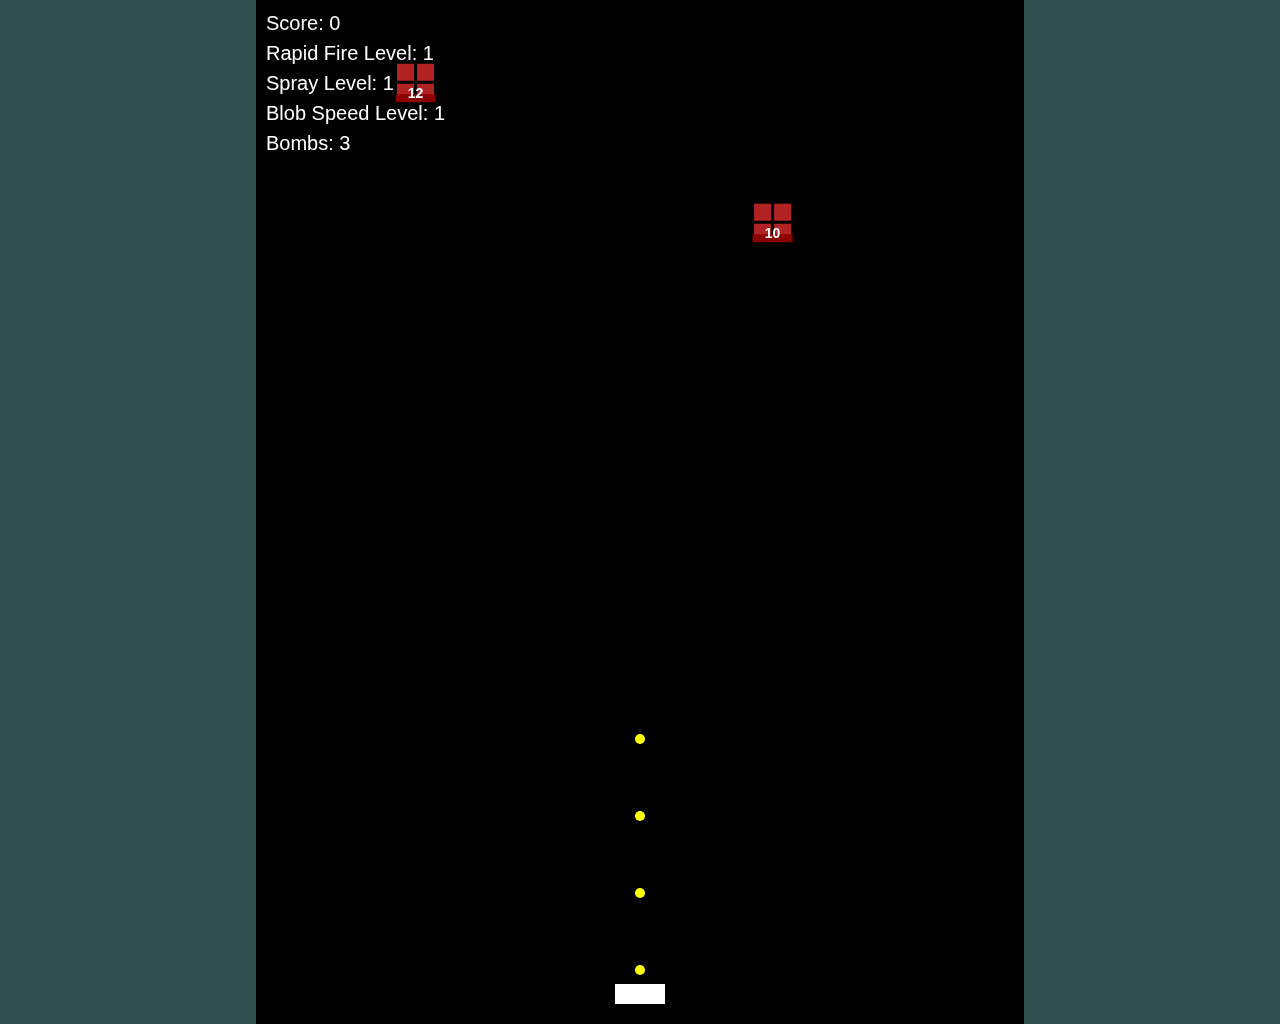
==== index.html @ 8e9dbc86 "Change style" ====
<!DOCTYPE html>
<html>
<head>
  <title>Space Invader Style Shooter</title>
  <style>
    body { margin: 0; overflow: hidden; background: darkslategrey; }
    canvas { display: block; margin: 0 auto; background: #000; }
  </style>
</head>
<body>
<canvas id="gameCanvas" height="1024px" width="768x"></canvas>
<script>
  const canvas = document.getElementById('gameCanvas');
  const ctx = canvas.getContext('2d');

  // Record the game start time
  const startTime = Date.now();

  // Player setup
  const player = {
    x: canvas.width / 2 - 25,
    y: canvas.height - 40,
    width: 50,
    height: 20,
    color: 'white'
  };

  let bullets = [];
  let blobs = [];
  let boxes = [];
  let blobSpawnTimer = 0;
  let bulletFireTimer = 0;
  let score = 0;
  let gameOver = false;

  let bombCount = 3;
  let bombFlashTimer = 0;

  // Permanent power-up levels (accumulated via boxes)
  // The displayed level is (1 + permanentLevel)
  // Cap: Rapid Fire max displayed level 10, Spray max displayed level 5.
  let permanentRapidLevel = 0; // cap: 9 (so displayed becomes 10)
  let permanentSprayLevel = 0; // cap: 4 (so displayed becomes 5)

  // Boss variables
  let boss = null;
  let nextBossScore = 3500;  // When score reaches 3500, spawn boss

  // Blob speed multiplier based on score.
  function getBlobSpeedMultiplier() {
    let blobLevel = Math.floor(score / 1000) + 1;
    return 1 + (blobLevel - 1) * 0.1;
  }

  canvas.addEventListener('touchmove', (e) => {
  e.preventDefault(); // Prevent scrolling
  const touch = e.touches[0];
  const rect = canvas.getBoundingClientRect();
  player.x = touch.clientX - rect.left - player.width / 2;
  if (player.x < 0) player.x = 0;
  if (player.x + player.width > canvas.width) {
    player.x = canvas.width - player.width;
  }
});

  // Update player's position with the mouse.
  canvas.addEventListener('mousemove', (e) => {
    const rect = canvas.getBoundingClientRect();
    player.x = e.clientX - rect.left - player.width / 2;
    if (player.x < 0) player.x = 0;
    if (player.x + player.width > canvas.width) {
      player.x = canvas.width - player.width;
    }
  });

  document.addEventListener('keydown', function(e) {
  if (e.code === 'Space') {
    if (bombCount > 0) {
      bombCount--;
      // Apply bomb effect to all blobs:
      for (let i = blobs.length - 1; i >= 0; i--) {
        blobs[i].health -= 100;
        if (blobs[i].health <= 0) {
          score += 10;
          blobs.splice(i, 1);
        }
      }
      // Apply bomb effect to boss if it exists:
      if (boss) {
        boss.health -= 100;
      }
      bombFlashTimer = 10; // Trigger flash effect for 10 frames
    }
  }
});

  // Spawn a cluster of blobs (3-8 per cluster).
  // Each blob now gets a random health between 1 and 3.
  function spawnCluster() {
    const count = Math.floor(Math.random() * (8 - 3 + 1)) + 3;
    const clusterCenterX = Math.random() * (canvas.width - 100) + 50;
    const spread = 50;
    for (let i = 0; i < count; i++) {
      const offsetX = (Math.random() - 0.5) * spread;
      const offsetY = (Math.random() - 0.5) * spread;
      const health = Math.floor(Math.random() * 3) + 1;
      let blob = {
        x: clusterCenterX + offsetX,
        y: -20 + offsetY,
        radius: 20,
        speed: 1 + Math.random(),
        color: 'hsl(' + Math.random() * 360 + ', 100%, 50%)',
        health: health,
        maxHealth: health
      };
      blobs.push(blob);
    }
  }

  // Spawn a power-up box of a specific type at a random location.
  // When isInitial is true, use a hit count between 20 and 50.
  // Otherwise (for respawns) use a range between 20 and 100.
  function spawnBoxForType(type, isInitial = false) {
    const boxWidth = 40, boxHeight = 40;
    const min = 10, max = isInitial ? 20 : 50;
    const newBox = {
      x: Math.random() * (canvas.width - boxWidth),
      y: Math.random() * (canvas.height / 3),
      width: boxWidth,
      height: boxHeight,
      type: type,
      health: Math.floor(Math.random() * (max - min + 1)) + min,
      createdTime: Date.now()
    };
    boxes.push(newBox);
  }

  // Spawn both power-up boxes initially.
  function spawnBoxes() {
    spawnBoxForType("rapid", true);
    spawnBoxForType("spray", true);
  }
  spawnBoxes();

  // Spawn the boss if conditions are met.
  function spawnBoss() {
    // Boss appears as a blob 4x the size with 2000 HP.
    let bossRadius = 80; // assuming normal blob radius is 20
    boss = {
      x: Math.random() * (canvas.width - bossRadius*2) + bossRadius,
      y: -bossRadius,
      radius: bossRadius,
      speed: 1,  // Base speed (will be multiplied by blob speed multiplier)
      color: 'red',
      health: 500,
      maxHealth: 500,
      isBoss: true
    };
  }

  // Update game state.
  function update() {
    // Determine effective rapid fire level: base fire rate multiplied by (1 + permanent upgrades)
    let effectiveRapid = 1 + permanentRapidLevel;
    let bulletInterval = Math.max(10 / effectiveRapid, 2);
    bulletFireTimer++;
    if (bulletFireTimer > bulletInterval) {
      const bulletSpeed = 7;
      // If the player has any spray upgrade, use spread firing.
      if (permanentSprayLevel > 0) {
        let effectiveSpray = 1 + permanentSprayLevel;
        const numBullets = 1 + 2 * effectiveSpray;
        const spreadAngle = Math.PI / 3;
        const angleStep = numBullets > 1 ? spreadAngle / (numBullets - 1) : 0;
        const startAngle = -spreadAngle / 2;
        for (let i = 0; i < numBullets; i++) {
          let angle = startAngle + i * angleStep;
          bullets.push({
            x: player.x + player.width / 2,
            y: player.y,
            radius: 5,
            vx: bulletSpeed * Math.sin(angle),
            vy: -bulletSpeed * Math.cos(angle)
          });
        }
      } else {
        // Otherwise, fire a single bullet.
        bullets.push({
          x: player.x + player.width / 2,
          y: player.y,
          radius: 5,
          vx: 0,
          vy: -bulletSpeed
        });
      }
      bulletFireTimer = 0;
    }

    // Adjust blob spawn rate: slower in the first minute.
    blobSpawnTimer++;
    const elapsedTime = Date.now() - startTime;
    const spawnInterval = elapsedTime < 60000 ? 100 : 50;
    if (blobSpawnTimer > spawnInterval) {
      spawnCluster();
      blobSpawnTimer = 0;
    }

    // Update bullets.
    for (let i = bullets.length - 1; i >= 0; i--) {
      bullets[i].x += bullets[i].vx;
      bullets[i].y += bullets[i].vy;
      if (bullets[i].y < 0) {
        bullets.splice(i, 1);
      }
    }

    // Check collisions between bullets and power-up boxes.
    // The door area is defined as the bottom 20% of the box.
    for (let i = boxes.length - 1; i >= 0; i--) {
      let box = boxes[i];
      const doorHeight = box.height * 0.2;
      const doorY = box.y + box.height - doorHeight;
      for (let j = bullets.length - 1; j >= 0; j--) {
        if (bullets[j].x >= box.x && bullets[j].x <= box.x + box.width &&
            bullets[j].y >= doorY && bullets[j].y <= box.y + box.height) {
          // Subtract one hit from the box.
          box.health--;
          bullets.splice(j, 1);
          // When the box health reaches zero, award the power-up (respecting the caps),
          // remove the box, and respawn one.
          if (box.health <= 0) {
            if (box.type === "rapid") {
              if (1 + permanentRapidLevel < 100) {
                permanentRapidLevel++;
              }
            } else if (box.type === "spray") {
              if (1 + permanentSprayLevel < 3) {
                permanentSprayLevel++;
              }
            }
            boxes.splice(i, 1);
            spawnBoxForType(box.type); // Subsequent boxes use the 20-100 range.
          }
          break;
        }
      }
    }

    // Get blob speed multiplier.
    let speedMult = getBlobSpeedMultiplier();

    // Update regular blobs.
    for (let i = blobs.length - 1; i >= 0; i--) {
      blobs[i].y += blobs[i].speed * speedMult;
      if (blobs[i].y + blobs[i].radius >= player.y) {
        gameOver = true;
        return;
      }
      if (blobs[i].y - blobs[i].radius > canvas.height) {
        blobs.splice(i, 1);
      }
    }

    // Update boss if it exists.
    if (boss) {
      boss.y += boss.speed * speedMult;
      // Check collision with player.
      if (boss.y + boss.radius >= player.y) {
        gameOver = true;
        return;
      }
      // Check bullet collisions with boss.
      for (let i = bullets.length - 1; i >= 0; i--) {
        const dx = boss.x - bullets[i].x;
        const dy = boss.y - bullets[i].y;
        const distance = Math.sqrt(dx * dx + dy * dy);
        if (distance < boss.radius + bullets[i].radius) {
          boss.health -= 1;
          bullets.splice(i, 1);
          if (boss.health <= 0) {
            // Boss defeated.
            boss = null;
            permanentRapidLevel = 4; // Set rapid fire to displayed level 5 (1+4)
            permanentSprayLevel = 0; // Set spray to displayed level 1 (1+0)
            bombCount = 3;
          }
          break;
        }
      }
    } else {
      // Spawn a boss if score reaches the next threshold.
      if (score >= nextBossScore) {
        spawnBoss();
        nextBossScore += 3500;
      }
    }

    // Check for collisions between bullets and regular blobs.
    for (let i = blobs.length - 1; i >= 0; i--) {
      for (let j = bullets.length - 1; j >= 0; j--) {
        const dx = blobs[i].x - bullets[j].x;
        const dy = blobs[i].y - bullets[j].y;
        const distance = Math.sqrt(dx * dx + dy * dy);
        if (distance < blobs[i].radius + bullets[j].radius) {
          // Subtract 1 health per hit.
          blobs[i].health -= 1;
          bullets.splice(j, 1);
          // If blob's health is depleted, remove it and award score.
          if (blobs[i].health <= 0) {
            score += 10;
            blobs.splice(i, 1);
          }
          break;
        }
      }
    }
  }

  // Draw game objects.
  function draw() {
    ctx.clearRect(0, 0, canvas.width, canvas.height);

    // Draw the player ship.
    ctx.fillStyle = player.color;
    ctx.fillRect(player.x, player.y, player.width, player.height);

    // Draw bullets.
    ctx.fillStyle = 'yellow';
    bullets.forEach(bullet => {
      ctx.beginPath();
      ctx.arc(bullet.x, bullet.y, bullet.radius, 0, Math.PI * 2);
      ctx.fill();
    });

    // Draw regular blobs.
    blobs.forEach(blob => {
      ctx.fillStyle = blob.color;
      ctx.beginPath();
      ctx.arc(blob.x, blob.y, blob.radius, 0, Math.PI * 2);
      ctx.fill();
      // Draw a ring representing the blob's health.
      let healthFraction = blob.health / blob.maxHealth;
      ctx.beginPath();
      ctx.arc(blob.x, blob.y, blob.radius + 5, -Math.PI / 2, -Math.PI / 2 + healthFraction * 2 * Math.PI);
      ctx.strokeStyle = "lime";
      ctx.lineWidth = 3;
      ctx.stroke();
    });

    // Draw boss if it exists.
    if (boss) {
      ctx.fillStyle = boss.color;
      ctx.beginPath();
      ctx.arc(boss.x, boss.y, boss.radius, 0, Math.PI * 2);
      ctx.fill();
      // Draw boss health ring.
      let bossHealthFraction = boss.health / boss.maxHealth;
      ctx.beginPath();
      ctx.arc(boss.x, boss.y, boss.radius + 5, -Math.PI / 2, -Math.PI / 2 + bossHealthFraction * 2 * Math.PI);
      ctx.strokeStyle = "orange";
      ctx.lineWidth = 4;
      ctx.stroke();
      // Optionally display boss health in text.
      ctx.fillStyle = 'white';
      ctx.font = 'bold 16px Arial';
      ctx.textAlign = 'center';
      ctx.fillText(boss.health, boss.x, boss.y + 5);
    }

    // Draw power-up boxes with a brick-like appearance.
    boxes.forEach(box => {
      // Draw brick background.
      ctx.fillStyle = 'firebrick';
      ctx.fillRect(box.x, box.y, box.width, box.height);
      // Draw a thick black border (mortar).
      ctx.strokeStyle = 'black';
      ctx.lineWidth = 3;
      ctx.strokeRect(box.x, box.y, box.width, box.height);
      // Draw mortar lines.
      ctx.beginPath();
      ctx.moveTo(box.x, box.y + box.height / 2);
      ctx.lineTo(box.x + box.width, box.y + box.height / 2);
      ctx.moveTo(box.x + box.width / 2, box.y);
      ctx.lineTo(box.x + box.width / 2, box.y + box.height);
      ctx.stroke();
      // Define door area (bottom 20%) and draw it as a darker brick.
      const doorHeight = box.height * 0.2;
      const doorY = box.y + box.height - doorHeight;
      ctx.fillStyle = '#8B0000';
      ctx.fillRect(box.x, doorY, box.width, doorHeight);
      // Draw current hit count on the door.
      ctx.fillStyle = 'white';
      ctx.font = 'bold 14px Arial';
      ctx.textAlign = 'center';
      ctx.fillText(box.health, box.x + box.width / 2, doorY + doorHeight - 4);
    });

    

    // Display score and power-up levels.
    ctx.fillStyle = 'white';
    ctx.font = '20px Arial';
    ctx.textAlign = 'left';
    ctx.fillText('Score: ' + score, 10, 30);
    ctx.fillText('Rapid Fire Level: ' + (1 + permanentRapidLevel), 10, 60);
    ctx.fillText('Spray Level: ' + (1 + permanentSprayLevel), 10, 90);
    const blobLevel = Math.floor(score / 1000) + 1;
    ctx.fillText('Blob Speed Level: ' + blobLevel, 10, 120);


        // (Optionally display bomb count)
    ctx.fillText('Bombs: ' + bombCount, 10, 150);

    // Draw bomb flash effect if active.
    if (bombFlashTimer > 0) {
      ctx.fillStyle = "rgba(255,255,255,0.5)";
      ctx.fillRect(0, 0, canvas.width, canvas.height);
      bombFlashTimer--;
    }

    if (gameOver) {
      ctx.fillStyle = 'red';
      ctx.font = '50px Arial';
      ctx.textAlign = 'center';
      ctx.fillText('Game Over', canvas.width / 2, canvas.height / 2);
    }
  }

  // Main game loop.
  function gameLoop() {
    if (!gameOver) {
      update();
      draw();
      requestAnimationFrame(gameLoop);
    } else {
      draw();
    }
  }

  gameLoop();
</script>
</body>
</html>
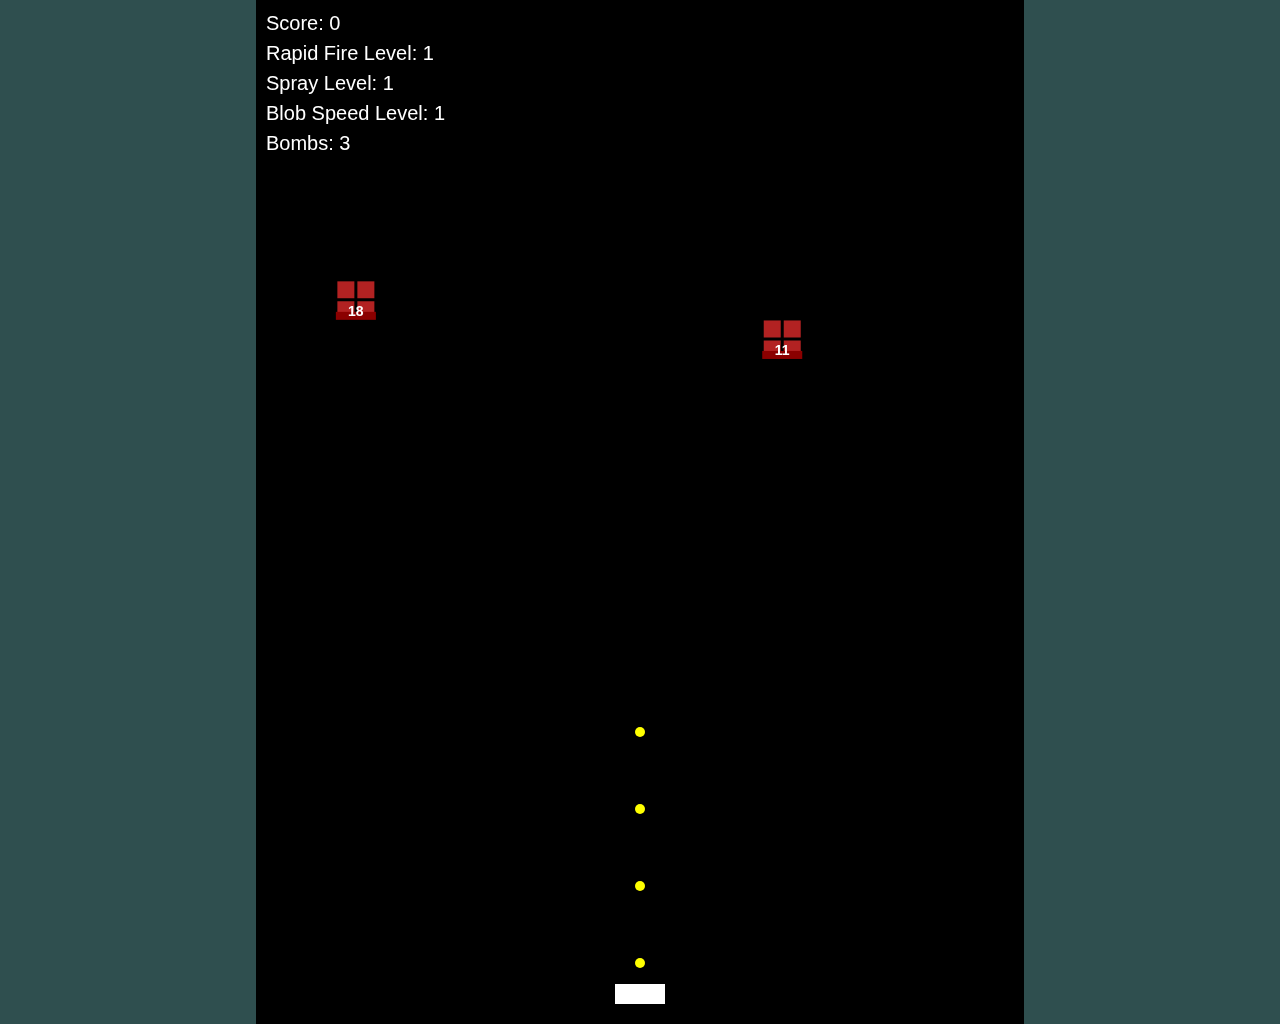
==== commit 0bcbdd0a: "Tweak tweak" ====
--- a/index.html
+++ b/index.html
@@ -166,21 +166,71 @@
     bulletFireTimer++;
     if (bulletFireTimer > bulletInterval) {
       const bulletSpeed = 7;
+      
       // If the player has any spray upgrade, use spread firing.
       if (permanentSprayLevel > 0) {
-        let effectiveSpray = 1 + permanentSprayLevel;
-        const numBullets = 1 + 2 * effectiveSpray;
-        const spreadAngle = Math.PI / 3;
-        const angleStep = numBullets > 1 ? spreadAngle / (numBullets - 1) : 0;
-        const startAngle = -spreadAngle / 2;
-        for (let i = 0; i < numBullets; i++) {
-          let angle = startAngle + i * angleStep;
+        const numBullets = 1 + permanentSprayLevel; // one new stream per level
+        const bulletSpeed = 7;
+        if (numBullets === 1) {
+          // Special case: 1 stream straight up.
           bullets.push({
             x: player.x + player.width / 2,
             y: player.y,
             radius: 5,
-            vx: bulletSpeed * Math.sin(angle),
-            vy: -bulletSpeed * Math.cos(angle)
+            vx: 0,
+            vy: -bulletSpeed
+          });
+        } else if (numBullets === 2) {
+          // Special case: 2 streams, both straight up but offset left/right.
+          bullets.push({
+            x: player.x + player.width / 2 - player.width / 4,
+            y: player.y,
+            radius: 5,
+            vx: 0,
+            vy: -bulletSpeed
+          });
+          bullets.push({
+            x: player.x + player.width / 2 + player.width / 4,
+            y: player.y,
+            radius: 5,
+            vx: 0,
+            vy: -bulletSpeed
+          });
+        } else {
+          // Generic case for 3 or more streams.
+          const maxAngle = 0.3; // maximum deviation in radians
+          let angles = [];
+          if (numBullets % 2 === 1) {
+            // Odd number: symmetric distribution with one bullet at 0.
+            const half = Math.floor(numBullets / 2);
+            for (let i = -half; i <= half; i++) {
+              angles.push(i * (maxAngle / half));
+            }
+          } else {
+            // Even number: linearly spaced and force the bullet closest to 0 to 0.
+            for (let i = 0; i < numBullets; i++) {
+              let angle = -maxAngle + i * (2 * maxAngle / (numBullets - 1));
+              angles.push(angle);
+            }
+            let closestIndex = 0;
+            let minAbs = Math.abs(angles[0]);
+            for (let i = 1; i < angles.length; i++) {
+              if (Math.abs(angles[i]) < minAbs) {
+                minAbs = Math.abs(angles[i]);
+                closestIndex = i;
+              }
+            }
+            angles[closestIndex] = 0;
+          }
+          // Fire one bullet for each computed angle.
+          angles.forEach(angle => {
+            bullets.push({
+              x: player.x + player.width / 2,
+              y: player.y,
+              radius: 5,
+              vx: bulletSpeed * Math.sin(angle),
+              vy: -bulletSpeed * Math.cos(angle)
+            });
           });
         }
       } else {
@@ -193,13 +243,14 @@
           vy: -bulletSpeed
         });
       }
+
       bulletFireTimer = 0;
     }
 
     // Adjust blob spawn rate: slower in the first minute.
     blobSpawnTimer++;
     const elapsedTime = Date.now() - startTime;
-    const spawnInterval = elapsedTime < 60000 ? 100 : 50;
+    const spawnInterval = elapsedTime < 60000 ? 200 : 50;
     if (blobSpawnTimer > spawnInterval) {
       spawnCluster();
       blobSpawnTimer = 0;
@@ -234,7 +285,7 @@
                 permanentRapidLevel++;
               }
             } else if (box.type === "spray") {
-              if (1 + permanentSprayLevel < 3) {
+              if (1 + permanentSprayLevel < 10) {
                 permanentSprayLevel++;
               }
             }
@@ -280,9 +331,9 @@
           if (boss.health <= 0) {
             // Boss defeated.
             boss = null;
-            permanentRapidLevel = 4; // Set rapid fire to displayed level 5 (1+4)
-            permanentSprayLevel = 0; // Set spray to displayed level 1 (1+0)
-            bombCount = 3;
+            permanentRapidLevel = 3; // Set rapid fire to displayed level 5 (1+4)
+            permanentSprayLevel = 1; // Set spray to displayed level 1 (1+0)
+            bombCount = bombCount + 2; // 2 new bombs!
           }
           break;
         }
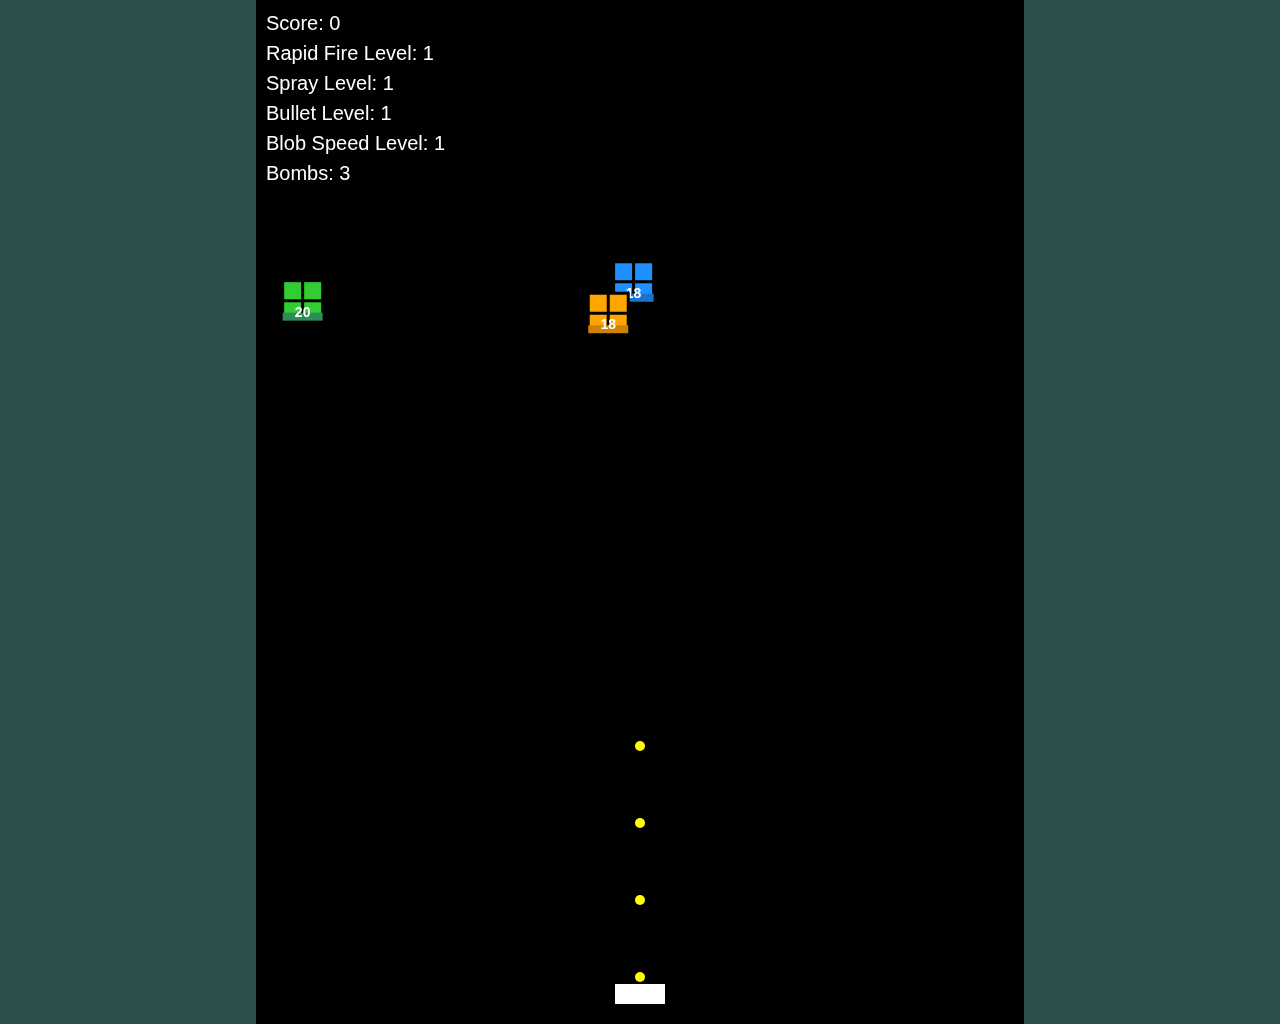
==== commit 7316bc0b: "Add bullet level and some stuff" ====
--- a/index.html
+++ b/index.html
@@ -8,7 +8,7 @@
   </style>
 </head>
 <body>
-<canvas id="gameCanvas" height="1024px" width="768x"></canvas>
+<canvas id="gameCanvas" height="1024" width="768"></canvas>
 <script>
   const canvas = document.getElementById('gameCanvas');
   const ctx = canvas.getContext('2d');
@@ -37,10 +37,11 @@
   let bombFlashTimer = 0;
 
   // Permanent power-up levels (accumulated via boxes)
-  // The displayed level is (1 + permanentLevel)
-  // Cap: Rapid Fire max displayed level 10, Spray max displayed level 5.
-  let permanentRapidLevel = 0; // cap: 9 (so displayed becomes 10)
-  let permanentSprayLevel = 0; // cap: 4 (so displayed becomes 5)
+  // Displayed level = (1 + permanentLevel)
+  // Cap: Rapid Fire up to 10, Spray up to 10, Bullet up to 5.
+  let permanentRapidLevel = 0;   // cap: 9 (displayed: 1-10)
+  let permanentSprayLevel = 0;   // cap: 9 (displayed: 1-10)
+  let permanentBulletLevel = 0;  // cap: 4 (displayed: 1-5)
 
   // Boss variables
   let boss = null;
@@ -52,16 +53,17 @@
     return 1 + (blobLevel - 1) * 0.1;
   }
 
+  // Touch support for mobile.
   canvas.addEventListener('touchmove', (e) => {
-  e.preventDefault(); // Prevent scrolling
-  const touch = e.touches[0];
-  const rect = canvas.getBoundingClientRect();
-  player.x = touch.clientX - rect.left - player.width / 2;
-  if (player.x < 0) player.x = 0;
-  if (player.x + player.width > canvas.width) {
-    player.x = canvas.width - player.width;
-  }
-});
+    e.preventDefault();
+    const touch = e.touches[0];
+    const rect = canvas.getBoundingClientRect();
+    player.x = touch.clientX - rect.left - player.width / 2;
+    if (player.x < 0) player.x = 0;
+    if (player.x + player.width > canvas.width) {
+      player.x = canvas.width - player.width;
+    }
+  });
 
   // Update player's position with the mouse.
   canvas.addEventListener('mousemove', (e) => {
@@ -74,25 +76,25 @@
   });
 
   document.addEventListener('keydown', function(e) {
-  if (e.code === 'Space') {
-    if (bombCount > 0) {
-      bombCount--;
-      // Apply bomb effect to all blobs:
-      for (let i = blobs.length - 1; i >= 0; i--) {
-        blobs[i].health -= 100;
-        if (blobs[i].health <= 0) {
-          score += 10;
-          blobs.splice(i, 1);
+    if (e.code === 'Space') {
+      if (bombCount > 0) {
+        bombCount--;
+        // Apply bomb effect to all blobs:
+        for (let i = blobs.length - 1; i >= 0; i--) {
+          blobs[i].health -= 100;
+          if (blobs[i].health <= 0) {
+            score += 10;
+            blobs.splice(i, 1);
+          }
         }
-      }
-      // Apply bomb effect to boss if it exists:
-      if (boss) {
-        boss.health -= 100;
-      }
-      bombFlashTimer = 10; // Trigger flash effect for 10 frames
-    }
-  }
-});
+        // Apply bomb effect to boss if it exists:
+        if (boss) {
+          boss.health -= 100;
+        }
+        bombFlashTimer = 10; // Trigger flash effect for 10 frames
+      }
+    }
+  });
 
   // Spawn a cluster of blobs (3-8 per cluster).
   // Each blob now gets a random health between 1 and 3.
@@ -118,11 +120,23 @@
   }
 
   // Spawn a power-up box of a specific type at a random location.
-  // When isInitial is true, use a hit count between 20 and 50.
-  // Otherwise (for respawns) use a range between 20 and 100.
+  // When isInitial is true, use a hit count between 10 and 20.
+  // Otherwise (for respawns) use a range between 10 and 50.
+  // Each box gets a distinct color based on its type.
   function spawnBoxForType(type, isInitial = false) {
     const boxWidth = 40, boxHeight = 40;
     const min = 10, max = isInitial ? 20 : 50;
+    let boxColor, doorColor;
+    if(type === "rapid") {
+      boxColor = "#1E90FF";    // DodgerBlue
+      doorColor = "#1874CD";   // darker blue
+    } else if(type === "spray") {
+      boxColor = "#FFA500";    // Orange
+      doorColor = "#CC8400";   // darker orange
+    } else if(type === "bullet") {
+      boxColor = "#32CD32";    // LimeGreen
+      doorColor = "#2E8B57";   // SeaGreen
+    }
     const newBox = {
       x: Math.random() * (canvas.width - boxWidth),
       y: Math.random() * (canvas.height / 3),
@@ -130,21 +144,39 @@
       height: boxHeight,
       type: type,
       health: Math.floor(Math.random() * (max - min + 1)) + min,
-      createdTime: Date.now()
+      createdTime: Date.now(),
+      boxColor: boxColor,
+      doorColor: doorColor
     };
     boxes.push(newBox);
   }
 
-  // Spawn both power-up boxes initially.
+  // Spawn boxes based on type probabilities.
+  // Bullet: 10%, Spray: 30%, Rapid: 60%.
+  function spawnRandomBox(isInitial = false) {
+    const rand = Math.random();
+    let type;
+    if(rand < 0.1) {
+      type = "bullet";
+    } else if(rand < 0.4) {
+      type = "spray";
+    } else {
+      type = "rapid";
+    }
+    spawnBoxForType(type, isInitial);
+  }
+  
+  // Spawn initial boxes: one of each type.
   function spawnBoxes() {
     spawnBoxForType("rapid", true);
     spawnBoxForType("spray", true);
+    spawnBoxForType("bullet", true);
   }
   spawnBoxes();
 
   // Spawn the boss if conditions are met.
   function spawnBoss() {
-    // Boss appears as a blob 4x the size with 2000 HP.
+    // Boss appears as a blob 4x the size with 500 HP.
     let bossRadius = 80; // assuming normal blob radius is 20
     boss = {
       x: Math.random() * (canvas.width - bossRadius*2) + bossRadius,
@@ -166,48 +198,53 @@
     bulletFireTimer++;
     if (bulletFireTimer > bulletInterval) {
       const bulletSpeed = 7;
+      // Calculate bullet damage and color based on bullet power-up.
+      const bulletDamage = 1 + permanentBulletLevel;
+      const bulletColor = permanentBulletLevel > 0 ? "cyan" : "yellow";
       
       // If the player has any spray upgrade, use spread firing.
       if (permanentSprayLevel > 0) {
         const numBullets = 1 + permanentSprayLevel; // one new stream per level
-        const bulletSpeed = 7;
         if (numBullets === 1) {
-          // Special case: 1 stream straight up.
           bullets.push({
             x: player.x + player.width / 2,
             y: player.y,
             radius: 5,
             vx: 0,
-            vy: -bulletSpeed
+            vy: -bulletSpeed,
+            damage: bulletDamage,
+            color: bulletColor
           });
         } else if (numBullets === 2) {
-          // Special case: 2 streams, both straight up but offset left/right.
+          // Two streams, both straight up but offset.
           bullets.push({
             x: player.x + player.width / 2 - player.width / 4,
             y: player.y,
             radius: 5,
             vx: 0,
-            vy: -bulletSpeed
+            vy: -bulletSpeed,
+            damage: bulletDamage,
+            color: bulletColor
           });
           bullets.push({
             x: player.x + player.width / 2 + player.width / 4,
             y: player.y,
             radius: 5,
             vx: 0,
-            vy: -bulletSpeed
+            vy: -bulletSpeed,
+            damage: bulletDamage,
+            color: bulletColor
           });
         } else {
           // Generic case for 3 or more streams.
           const maxAngle = 0.3; // maximum deviation in radians
           let angles = [];
           if (numBullets % 2 === 1) {
-            // Odd number: symmetric distribution with one bullet at 0.
             const half = Math.floor(numBullets / 2);
             for (let i = -half; i <= half; i++) {
               angles.push(i * (maxAngle / half));
             }
           } else {
-            // Even number: linearly spaced and force the bullet closest to 0 to 0.
             for (let i = 0; i < numBullets; i++) {
               let angle = -maxAngle + i * (2 * maxAngle / (numBullets - 1));
               angles.push(angle);
@@ -222,28 +259,30 @@
             }
             angles[closestIndex] = 0;
           }
-          // Fire one bullet for each computed angle.
           angles.forEach(angle => {
             bullets.push({
               x: player.x + player.width / 2,
               y: player.y,
               radius: 5,
               vx: bulletSpeed * Math.sin(angle),
-              vy: -bulletSpeed * Math.cos(angle)
+              vy: -bulletSpeed * Math.cos(angle),
+              damage: bulletDamage,
+              color: bulletColor
             });
           });
         }
       } else {
-        // Otherwise, fire a single bullet.
+        // Single bullet if no spray upgrade.
         bullets.push({
           x: player.x + player.width / 2,
           y: player.y,
           radius: 5,
           vx: 0,
-          vy: -bulletSpeed
+          vy: -bulletSpeed,
+          damage: bulletDamage,
+          color: bulletColor
         });
       }
-
       bulletFireTimer = 0;
     }
 
@@ -274,23 +313,25 @@
       for (let j = bullets.length - 1; j >= 0; j--) {
         if (bullets[j].x >= box.x && bullets[j].x <= box.x + box.width &&
             bullets[j].y >= doorY && bullets[j].y <= box.y + box.height) {
-          // Subtract one hit from the box.
-          box.health--;
+          // Use bullet damage instead of a fixed 1.
+          box.health -= bullets[j].damage;
           bullets.splice(j, 1);
-          // When the box health reaches zero, award the power-up (respecting the caps),
-          // remove the box, and respawn one.
           if (box.health <= 0) {
             if (box.type === "rapid") {
-              if (1 + permanentRapidLevel < 100) {
+              if (1 + permanentRapidLevel < 10) {
                 permanentRapidLevel++;
               }
             } else if (box.type === "spray") {
               if (1 + permanentSprayLevel < 10) {
                 permanentSprayLevel++;
               }
+            } else if (box.type === "bullet") {
+              if (1 + permanentBulletLevel < 2) {
+                permanentBulletLevel++;
+              }
             }
             boxes.splice(i, 1);
-            spawnBoxForType(box.type); // Subsequent boxes use the 20-100 range.
+            spawnRandomBox();
           }
           break;
         }
@@ -315,48 +356,45 @@
     // Update boss if it exists.
     if (boss) {
       boss.y += boss.speed * speedMult;
-      // Check collision with player.
       if (boss.y + boss.radius >= player.y) {
         gameOver = true;
         return;
       }
-      // Check bullet collisions with boss.
       for (let i = bullets.length - 1; i >= 0; i--) {
         const dx = boss.x - bullets[i].x;
         const dy = boss.y - bullets[i].y;
         const distance = Math.sqrt(dx * dx + dy * dy);
         if (distance < boss.radius + bullets[i].radius) {
-          boss.health -= 1;
+          // Use bullet damage property.
+          boss.health -= bullets[i].damage;
           bullets.splice(i, 1);
           if (boss.health <= 0) {
             // Boss defeated.
             boss = null;
-            permanentRapidLevel = 3; // Set rapid fire to displayed level 5 (1+4)
-            permanentSprayLevel = 1; // Set spray to displayed level 1 (1+0)
-            bombCount = bombCount + 2; // 2 new bombs!
+            permanentRapidLevel = 3; // Set rapid fire to displayed level 4 (1+3)
+            permanentSprayLevel = 1; // Set spray to displayed level 2 (1+1)
+            bombCount += 2;        // Award 2 new bombs.
           }
           break;
         }
       }
     } else {
-      // Spawn a boss if score reaches the next threshold.
       if (score >= nextBossScore) {
         spawnBoss();
         nextBossScore += 3500;
       }
     }
 
-    // Check for collisions between bullets and regular blobs.
+    // Check collisions between bullets and regular blobs.
     for (let i = blobs.length - 1; i >= 0; i--) {
       for (let j = bullets.length - 1; j >= 0; j--) {
         const dx = blobs[i].x - bullets[j].x;
         const dy = blobs[i].y - bullets[j].y;
         const distance = Math.sqrt(dx * dx + dy * dy);
         if (distance < blobs[i].radius + bullets[j].radius) {
-          // Subtract 1 health per hit.
-          blobs[i].health -= 1;
+          // Use bullet damage property.
+          blobs[i].health -= bullets[j].damage;
           bullets.splice(j, 1);
-          // If blob's health is depleted, remove it and award score.
           if (blobs[i].health <= 0) {
             score += 10;
             blobs.splice(i, 1);
@@ -375,9 +413,9 @@
     ctx.fillStyle = player.color;
     ctx.fillRect(player.x, player.y, player.width, player.height);
 
-    // Draw bullets.
-    ctx.fillStyle = 'yellow';
+    // Draw bullets using their individual color.
     bullets.forEach(bullet => {
+      ctx.fillStyle = bullet.color || 'yellow';
       ctx.beginPath();
       ctx.arc(bullet.x, bullet.y, bullet.radius, 0, Math.PI * 2);
       ctx.fill();
@@ -389,7 +427,6 @@
       ctx.beginPath();
       ctx.arc(blob.x, blob.y, blob.radius, 0, Math.PI * 2);
       ctx.fill();
-      // Draw a ring representing the blob's health.
       let healthFraction = blob.health / blob.maxHealth;
       ctx.beginPath();
       ctx.arc(blob.x, blob.y, blob.radius + 5, -Math.PI / 2, -Math.PI / 2 + healthFraction * 2 * Math.PI);
@@ -404,65 +441,53 @@
       ctx.beginPath();
       ctx.arc(boss.x, boss.y, boss.radius, 0, Math.PI * 2);
       ctx.fill();
-      // Draw boss health ring.
       let bossHealthFraction = boss.health / boss.maxHealth;
       ctx.beginPath();
       ctx.arc(boss.x, boss.y, boss.radius + 5, -Math.PI / 2, -Math.PI / 2 + bossHealthFraction * 2 * Math.PI);
       ctx.strokeStyle = "orange";
       ctx.lineWidth = 4;
       ctx.stroke();
-      // Optionally display boss health in text.
       ctx.fillStyle = 'white';
       ctx.font = 'bold 16px Arial';
       ctx.textAlign = 'center';
       ctx.fillText(boss.health, boss.x, boss.y + 5);
     }
 
-    // Draw power-up boxes with a brick-like appearance.
+    // Draw power-up boxes with brick-like appearance and type-specific colors.
     boxes.forEach(box => {
-      // Draw brick background.
-      ctx.fillStyle = 'firebrick';
+      ctx.fillStyle = box.boxColor;
       ctx.fillRect(box.x, box.y, box.width, box.height);
-      // Draw a thick black border (mortar).
       ctx.strokeStyle = 'black';
       ctx.lineWidth = 3;
       ctx.strokeRect(box.x, box.y, box.width, box.height);
-      // Draw mortar lines.
       ctx.beginPath();
       ctx.moveTo(box.x, box.y + box.height / 2);
       ctx.lineTo(box.x + box.width, box.y + box.height / 2);
       ctx.moveTo(box.x + box.width / 2, box.y);
       ctx.lineTo(box.x + box.width / 2, box.y + box.height);
       ctx.stroke();
-      // Define door area (bottom 20%) and draw it as a darker brick.
       const doorHeight = box.height * 0.2;
       const doorY = box.y + box.height - doorHeight;
-      ctx.fillStyle = '#8B0000';
+      ctx.fillStyle = box.doorColor;
       ctx.fillRect(box.x, doorY, box.width, doorHeight);
-      // Draw current hit count on the door.
       ctx.fillStyle = 'white';
       ctx.font = 'bold 14px Arial';
       ctx.textAlign = 'center';
       ctx.fillText(box.health, box.x + box.width / 2, doorY + doorHeight - 4);
     });
 
-    
-
-    // Display score and power-up levels.
+    // HUD
     ctx.fillStyle = 'white';
     ctx.font = '20px Arial';
     ctx.textAlign = 'left';
     ctx.fillText('Score: ' + score, 10, 30);
     ctx.fillText('Rapid Fire Level: ' + (1 + permanentRapidLevel), 10, 60);
     ctx.fillText('Spray Level: ' + (1 + permanentSprayLevel), 10, 90);
+    ctx.fillText('Bullet Level: ' + (1 + permanentBulletLevel), 10, 120);
     const blobLevel = Math.floor(score / 1000) + 1;
-    ctx.fillText('Blob Speed Level: ' + blobLevel, 10, 120);
-
-
-        // (Optionally display bomb count)
-    ctx.fillText('Bombs: ' + bombCount, 10, 150);
-
-    // Draw bomb flash effect if active.
+    ctx.fillText('Blob Speed Level: ' + blobLevel, 10, 150);
+    ctx.fillText('Bombs: ' + bombCount, 10, 180);
+
     if (bombFlashTimer > 0) {
       ctx.fillStyle = "rgba(255,255,255,0.5)";
       ctx.fillRect(0, 0, canvas.width, canvas.height);
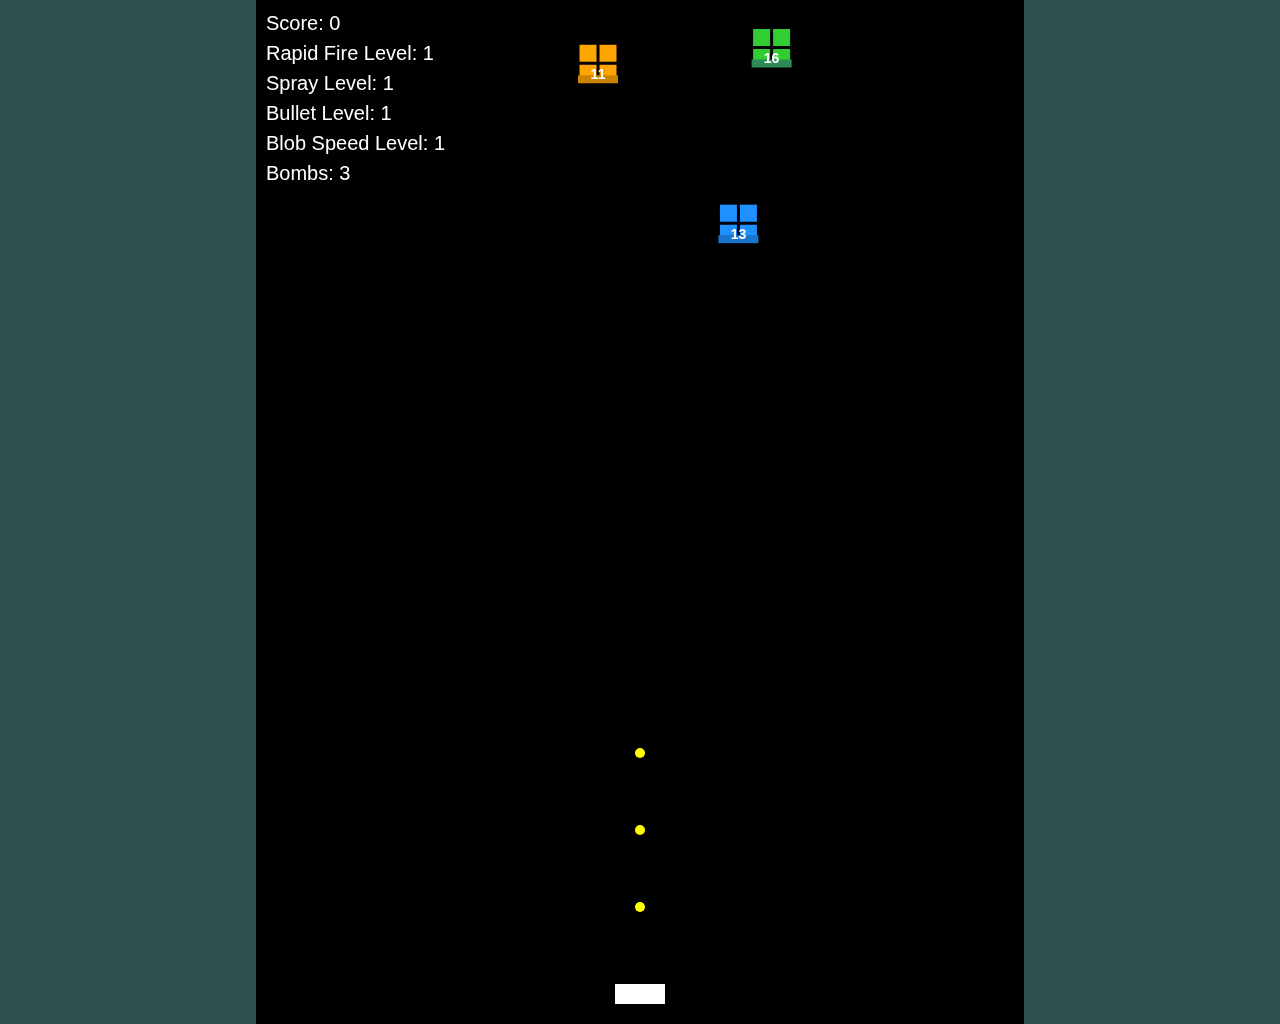
==== commit 872bebf1: "Add double tap for bomb on mobile" ====
--- a/index.html
+++ b/index.html
@@ -63,6 +63,33 @@
     if (player.x + player.width > canvas.width) {
       player.x = canvas.width - player.width;
     }
+  });
+
+  // Add a double-tap detector for mobile bomb deployment.
+  let lastTap = 0;
+  canvas.addEventListener('touchend', function(e) {
+    let currentTime = new Date().getTime();
+    let tapLength = currentTime - lastTap;
+    if (tapLength > 0 && tapLength < 300) {  // Double-tap detected (adjust threshold if needed)
+      if (bombCount > 0) {
+        bombCount--;
+        // Apply bomb effect to all blobs:
+        for (let i = blobs.length - 1; i >= 0; i--) {
+          blobs[i].health -= 100;
+          if (blobs[i].health <= 0) {
+            score += 10;
+            blobs.splice(i, 1);
+          }
+        }
+        // Apply bomb effect to boss if it exists:
+        if (boss) {
+          boss.health -= 100;
+        }
+        bombFlashTimer = 10; // Trigger flash effect for 10 frames
+      }
+      e.preventDefault();
+    }
+    lastTap = currentTime;
   });
 
   // Update player's position with the mouse.
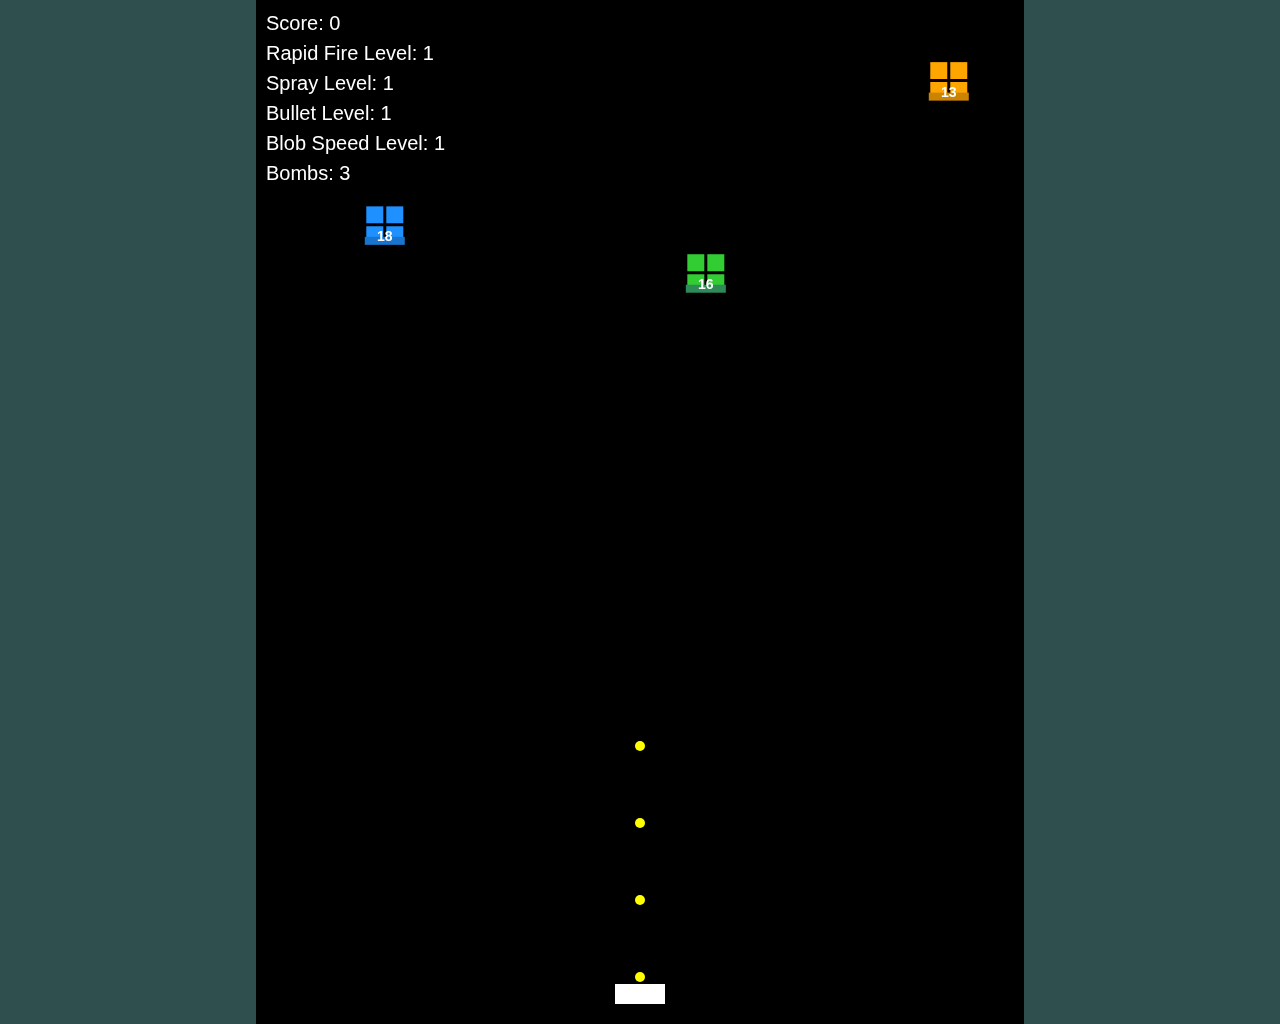
==== commit e6254469: "tweaks" ====
--- a/index.html
+++ b/index.html
@@ -398,10 +398,26 @@
           if (boss.health <= 0) {
             // Boss defeated.
             boss = null;
-            permanentRapidLevel = 3; // Set rapid fire to displayed level 4 (1+3)
-            permanentSprayLevel = 1; // Set spray to displayed level 2 (1+1)
-            bombCount += 2;        // Award 2 new bombs.
+            permanentRapidLevel = 2; // Set rapid fire to displayed level 4 (1+3)
+            permanentSprayLevel = 2; // Set spray to displayed level 2 (1+1)
+            if (permanentBulletLevel === 5) {
+              permanentBulletLevel = 2
+            } else {
+              permanentBulletLevel = 1
+            }
+            
+            if(bombCount >= 3) {
+              bombCount = bombCount + 1;
+            }
+
+            else if (bombCount === 2) {
+              bombCount += 2; 
+            }
+            else {
+              bombCount = 3
+            }
           }
+
           break;
         }
       }
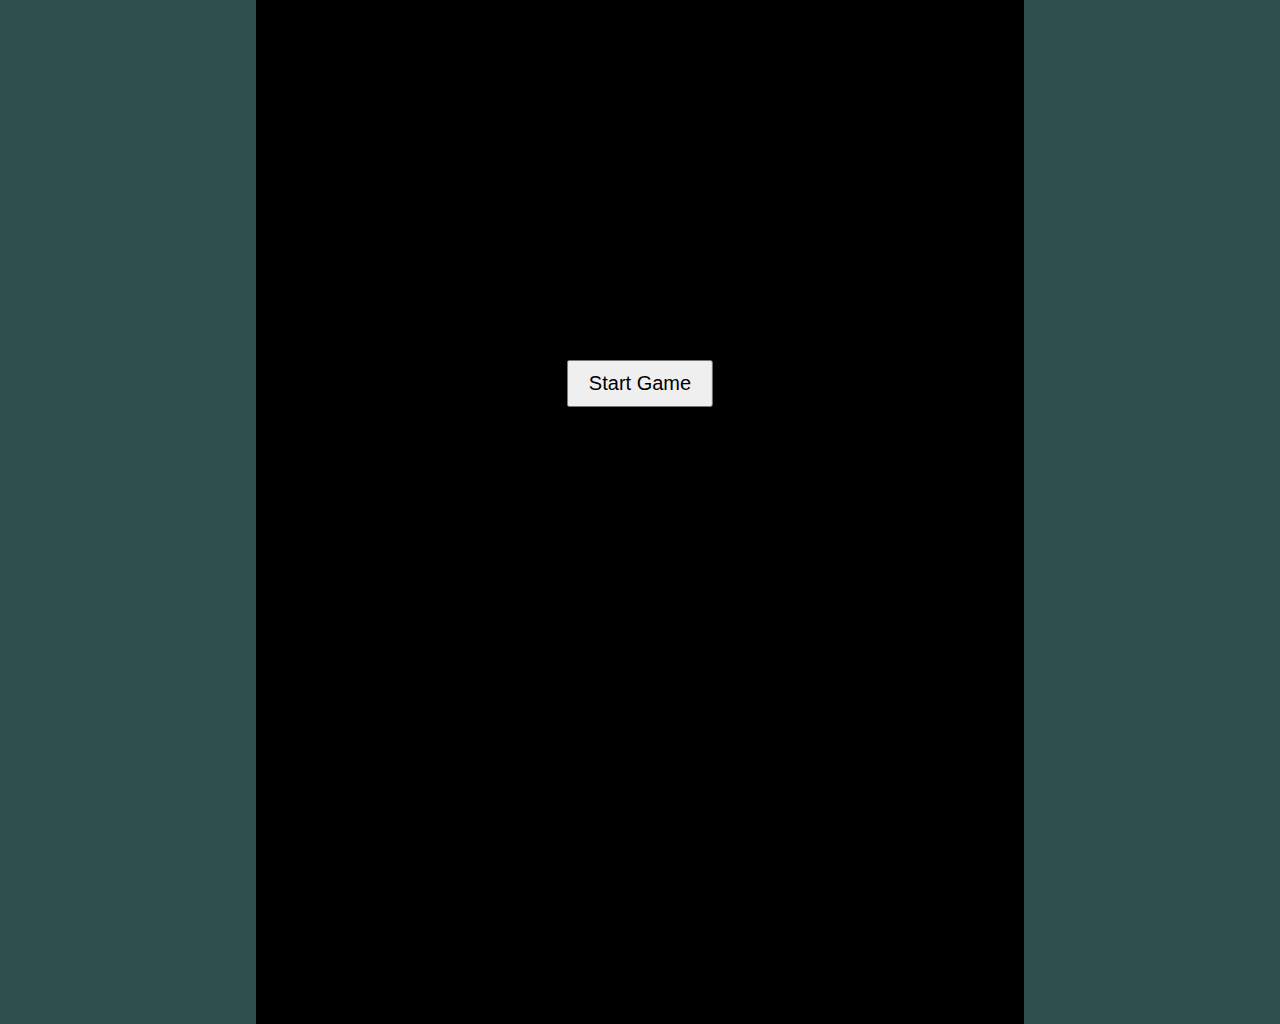
==== commit 8f69f8bc: "Add try start game and try again" ====
--- a/index.html
+++ b/index.html
@@ -5,234 +5,306 @@
   <style>
     body { margin: 0; overflow: hidden; background: darkslategrey; }
     canvas { display: block; margin: 0 auto; background: #000; }
+    #startGameBtn, #tryAgainBtn {
+      position: absolute;
+      left: 50%;
+      transform: translateX(-50%);
+      padding: 10px 20px;
+      font-size: 20px;
+      z-index: 10;
+      cursor: pointer;
+    }
+    #startGameBtn { top: 40%; }
+    #tryAgainBtn { top: 50%; display: none; }
   </style>
 </head>
 <body>
-<canvas id="gameCanvas" height="1024" width="768"></canvas>
-<script>
-  const canvas = document.getElementById('gameCanvas');
-  const ctx = canvas.getContext('2d');
-
-  // Record the game start time
-  const startTime = Date.now();
-
-  // Player setup
-  const player = {
-    x: canvas.width / 2 - 25,
-    y: canvas.height - 40,
-    width: 50,
-    height: 20,
-    color: 'white'
-  };
-
-  let bullets = [];
-  let blobs = [];
-  let boxes = [];
-  let blobSpawnTimer = 0;
-  let bulletFireTimer = 0;
-  let score = 0;
-  let gameOver = false;
-
-  let bombCount = 3;
-  let bombFlashTimer = 0;
-
-  // Permanent power-up levels (accumulated via boxes)
-  // Displayed level = (1 + permanentLevel)
-  // Cap: Rapid Fire up to 10, Spray up to 10, Bullet up to 5.
-  let permanentRapidLevel = 0;   // cap: 9 (displayed: 1-10)
-  let permanentSprayLevel = 0;   // cap: 9 (displayed: 1-10)
-  let permanentBulletLevel = 0;  // cap: 4 (displayed: 1-5)
-
-  // Boss variables
-  let boss = null;
-  let nextBossScore = 3500;  // When score reaches 3500, spawn boss
-
-  // Blob speed multiplier based on score.
-  function getBlobSpeedMultiplier() {
-    let blobLevel = Math.floor(score / 1000) + 1;
-    return 1 + (blobLevel - 1) * 0.1;
-  }
-
-  // Touch support for mobile.
-  canvas.addEventListener('touchmove', (e) => {
-    e.preventDefault();
-    const touch = e.touches[0];
-    const rect = canvas.getBoundingClientRect();
-    player.x = touch.clientX - rect.left - player.width / 2;
-    if (player.x < 0) player.x = 0;
-    if (player.x + player.width > canvas.width) {
-      player.x = canvas.width - player.width;
-    }
-  });
-
-  // Add a double-tap detector for mobile bomb deployment.
-  let lastTap = 0;
-  canvas.addEventListener('touchend', function(e) {
-    let currentTime = new Date().getTime();
-    let tapLength = currentTime - lastTap;
-    if (tapLength > 0 && tapLength < 300) {  // Double-tap detected (adjust threshold if needed)
-      if (bombCount > 0) {
-        bombCount--;
-        // Apply bomb effect to all blobs:
-        for (let i = blobs.length - 1; i >= 0; i--) {
-          blobs[i].health -= 100;
-          if (blobs[i].health <= 0) {
-            score += 10;
-            blobs.splice(i, 1);
-          }
-        }
-        // Apply bomb effect to boss if it exists:
-        if (boss) {
-          boss.health -= 100;
-        }
-        bombFlashTimer = 10; // Trigger flash effect for 10 frames
-      }
+  <canvas id="gameCanvas" height="1024" width="768"></canvas>
+  <button id="startGameBtn">Start Game</button>
+  <button id="tryAgainBtn">Try Again</button>
+  <script>
+    const canvas = document.getElementById('gameCanvas');
+    const ctx = canvas.getContext('2d');
+    const startGameBtn = document.getElementById('startGameBtn');
+    const tryAgainBtn = document.getElementById('tryAgainBtn');
+
+    // Game state variables.
+    let gameStarted = false;
+    let gameOver = false;
+    let score = 0;
+    let bullets = [];
+    let blobs = [];
+    let boxes = [];
+    let boss = null;
+    let bombCount = 3;
+    let bombFlashTimer = 0;
+    let blobSpawnTimer = 0;
+    let bulletFireTimer = 0;
+    let startTime;
+    let permanentRapidLevel = 0;
+    let permanentSprayLevel = 0;
+    let permanentBulletLevel = 0;
+    let nextBossScore = 3500;
+
+    // Player setup.
+    const player = {
+      x: canvas.width / 2 - 25,
+      y: canvas.height - 40,
+      width: 50,
+      height: 20,
+      color: 'white'
+    };
+
+    // Functions to spawn game objects.
+    function spawnCluster() {
+      const count = Math.floor(Math.random() * (8 - 3 + 1)) + 3;
+      const clusterCenterX = Math.random() * (canvas.width - 100) + 50;
+      const spread = 50;
+      for (let i = 0; i < count; i++) {
+        const offsetX = (Math.random() - 0.5) * spread;
+        const offsetY = (Math.random() - 0.5) * spread;
+        const health = Math.floor(Math.random() * 3) + 1;
+        let blob = {
+          x: clusterCenterX + offsetX,
+          y: -20 + offsetY,
+          radius: 20,
+          speed: 1 + Math.random(),
+          color: 'hsl(' + Math.random() * 360 + ', 100%, 50%)',
+          health: health,
+          maxHealth: health
+        };
+        blobs.push(blob);
+      }
+    }
+
+    function spawnBoxForType(type, isInitial = false) {
+      const boxWidth = 40, boxHeight = 40;
+      const min = 10, max = isInitial ? 20 : 50;
+      let boxColor, doorColor;
+      if(type === "rapid") {
+        boxColor = "#1E90FF";
+        doorColor = "#1874CD";
+      } else if(type === "spray") {
+        boxColor = "#FFA500";
+        doorColor = "#CC8400";
+      } else if(type === "bullet") {
+        boxColor = "#32CD32";
+        doorColor = "#2E8B57";
+      }
+      const newBox = {
+        x: Math.random() * (canvas.width - boxWidth),
+        y: Math.random() * (canvas.height / 3),
+        width: boxWidth,
+        height: boxHeight,
+        type: type,
+        health: Math.floor(Math.random() * (max - min + 1)) + min,
+        createdTime: Date.now(),
+        boxColor: boxColor,
+        doorColor: doorColor
+      };
+      boxes.push(newBox);
+    }
+
+    function spawnRandomBox(isInitial = false) {
+      const rand = Math.random();
+      let type;
+      if(rand < 0.1) {
+        type = "bullet";
+      } else if(rand < 0.4) {
+        type = "spray";
+      } else {
+        type = "rapid";
+      }
+      spawnBoxForType(type, isInitial);
+    }
+
+    function spawnBoxes() {
+      spawnBoxForType("rapid", true);
+      spawnBoxForType("spray", true);
+      spawnBoxForType("bullet", true);
+    }
+    // Initial box spawn.
+    spawnBoxes();
+
+    function spawnBoss() {
+      let bossRadius = 80;
+      boss = {
+        x: Math.random() * (canvas.width - bossRadius*2) + bossRadius,
+        y: -bossRadius,
+        radius: bossRadius,
+        speed: 1,
+        color: 'red',
+        health: 500,
+        maxHealth: 500,
+        isBoss: true
+      };
+    }
+
+    function getBlobSpeedMultiplier() {
+      let blobLevel = Math.floor(score / 1000) + 1;
+      return 1 + (blobLevel - 1) * 0.1;
+    }
+
+    // Reset game state.
+    function resetGame() {
+      score = 0;
+      gameOver = false;
+      bullets = [];
+      blobs = [];
+      boxes = [];
+      boss = null;
+      bombCount = 3;
+      blobSpawnTimer = 0;
+      bulletFireTimer = 0;
+      permanentRapidLevel = 0;
+      permanentSprayLevel = 0;
+      permanentBulletLevel = 0;
+      nextBossScore = 3500;
+      spawnBoxes();
+      startTime = Date.now();
+    }
+
+    // Input support.
+    canvas.addEventListener('touchmove', (e) => {
       e.preventDefault();
-    }
-    lastTap = currentTime;
-  });
-
-  // Update player's position with the mouse.
-  canvas.addEventListener('mousemove', (e) => {
-    const rect = canvas.getBoundingClientRect();
-    player.x = e.clientX - rect.left - player.width / 2;
-    if (player.x < 0) player.x = 0;
-    if (player.x + player.width > canvas.width) {
-      player.x = canvas.width - player.width;
-    }
-  });
-
-  document.addEventListener('keydown', function(e) {
-    if (e.code === 'Space') {
-      if (bombCount > 0) {
-        bombCount--;
-        // Apply bomb effect to all blobs:
-        for (let i = blobs.length - 1; i >= 0; i--) {
-          blobs[i].health -= 100;
-          if (blobs[i].health <= 0) {
-            score += 10;
-            blobs.splice(i, 1);
-          }
-        }
-        // Apply bomb effect to boss if it exists:
-        if (boss) {
-          boss.health -= 100;
-        }
-        bombFlashTimer = 10; // Trigger flash effect for 10 frames
-      }
-    }
-  });
-
-  // Spawn a cluster of blobs (3-8 per cluster).
-  // Each blob now gets a random health between 1 and 3.
-  function spawnCluster() {
-    const count = Math.floor(Math.random() * (8 - 3 + 1)) + 3;
-    const clusterCenterX = Math.random() * (canvas.width - 100) + 50;
-    const spread = 50;
-    for (let i = 0; i < count; i++) {
-      const offsetX = (Math.random() - 0.5) * spread;
-      const offsetY = (Math.random() - 0.5) * spread;
-      const health = Math.floor(Math.random() * 3) + 1;
-      let blob = {
-        x: clusterCenterX + offsetX,
-        y: -20 + offsetY,
-        radius: 20,
-        speed: 1 + Math.random(),
-        color: 'hsl(' + Math.random() * 360 + ', 100%, 50%)',
-        health: health,
-        maxHealth: health
-      };
-      blobs.push(blob);
-    }
-  }
-
-  // Spawn a power-up box of a specific type at a random location.
-  // When isInitial is true, use a hit count between 10 and 20.
-  // Otherwise (for respawns) use a range between 10 and 50.
-  // Each box gets a distinct color based on its type.
-  function spawnBoxForType(type, isInitial = false) {
-    const boxWidth = 40, boxHeight = 40;
-    const min = 10, max = isInitial ? 20 : 50;
-    let boxColor, doorColor;
-    if(type === "rapid") {
-      boxColor = "#1E90FF";    // DodgerBlue
-      doorColor = "#1874CD";   // darker blue
-    } else if(type === "spray") {
-      boxColor = "#FFA500";    // Orange
-      doorColor = "#CC8400";   // darker orange
-    } else if(type === "bullet") {
-      boxColor = "#32CD32";    // LimeGreen
-      doorColor = "#2E8B57";   // SeaGreen
-    }
-    const newBox = {
-      x: Math.random() * (canvas.width - boxWidth),
-      y: Math.random() * (canvas.height / 3),
-      width: boxWidth,
-      height: boxHeight,
-      type: type,
-      health: Math.floor(Math.random() * (max - min + 1)) + min,
-      createdTime: Date.now(),
-      boxColor: boxColor,
-      doorColor: doorColor
-    };
-    boxes.push(newBox);
-  }
-
-  // Spawn boxes based on type probabilities.
-  // Bullet: 10%, Spray: 30%, Rapid: 60%.
-  function spawnRandomBox(isInitial = false) {
-    const rand = Math.random();
-    let type;
-    if(rand < 0.1) {
-      type = "bullet";
-    } else if(rand < 0.4) {
-      type = "spray";
-    } else {
-      type = "rapid";
-    }
-    spawnBoxForType(type, isInitial);
-  }
-  
-  // Spawn initial boxes: one of each type.
-  function spawnBoxes() {
-    spawnBoxForType("rapid", true);
-    spawnBoxForType("spray", true);
-    spawnBoxForType("bullet", true);
-  }
-  spawnBoxes();
-
-  // Spawn the boss if conditions are met.
-  function spawnBoss() {
-    // Boss appears as a blob 4x the size with 500 HP.
-    let bossRadius = 80; // assuming normal blob radius is 20
-    boss = {
-      x: Math.random() * (canvas.width - bossRadius*2) + bossRadius,
-      y: -bossRadius,
-      radius: bossRadius,
-      speed: 1,  // Base speed (will be multiplied by blob speed multiplier)
-      color: 'red',
-      health: 500,
-      maxHealth: 500,
-      isBoss: true
-    };
-  }
-
-  // Update game state.
-  function update() {
-    // Determine effective rapid fire level: base fire rate multiplied by (1 + permanent upgrades)
-    let effectiveRapid = 1 + permanentRapidLevel;
-    let bulletInterval = Math.max(10 / effectiveRapid, 2);
-    bulletFireTimer++;
-    if (bulletFireTimer > bulletInterval) {
-      const bulletSpeed = 7;
-      // Calculate bullet damage and color based on bullet power-up.
-      const bulletDamage = 1 + permanentBulletLevel;
-      const bulletColor = permanentBulletLevel > 0 ? "cyan" : "yellow";
-      
-      // If the player has any spray upgrade, use spread firing.
-      if (permanentSprayLevel > 0) {
-        const numBullets = 1 + permanentSprayLevel; // one new stream per level
-        if (numBullets === 1) {
+      const touch = e.touches[0];
+      const rect = canvas.getBoundingClientRect();
+      player.x = touch.clientX - rect.left - player.width / 2;
+      if (player.x < 0) player.x = 0;
+      if (player.x + player.width > canvas.width) {
+        player.x = canvas.width - player.width;
+      }
+    });
+
+    let lastTap = 0;
+    canvas.addEventListener('touchend', function(e) {
+      let currentTime = new Date().getTime();
+      let tapLength = currentTime - lastTap;
+      if (tapLength > 0 && tapLength < 300) {
+        if (bombCount > 0) {
+          bombCount--;
+          for (let i = blobs.length - 1; i >= 0; i--) {
+            blobs[i].health -= 100;
+            if (blobs[i].health <= 0) {
+              score += 10;
+              blobs.splice(i, 1);
+            }
+          }
+          if (boss) {
+            boss.health -= 100;
+          }
+          bombFlashTimer = 10;
+        }
+        e.preventDefault();
+      }
+      lastTap = currentTime;
+    });
+
+    canvas.addEventListener('mousemove', (e) => {
+      const rect = canvas.getBoundingClientRect();
+      player.x = e.clientX - rect.left - player.width / 2;
+      if (player.x < 0) player.x = 0;
+      if (player.x + player.width > canvas.width) {
+        player.x = canvas.width - player.width;
+      }
+    });
+
+    document.addEventListener('keydown', function(e) {
+      if (e.code === 'Space') {
+        if (bombCount > 0) {
+          bombCount--;
+          for (let i = blobs.length - 1; i >= 0; i--) {
+            blobs[i].health -= 100;
+            if (blobs[i].health <= 0) {
+              score += 10;
+              blobs.splice(i, 1);
+            }
+          }
+          if (boss) {
+            boss.health -= 100;
+          }
+          bombFlashTimer = 10;
+        }
+      }
+    });
+
+    // Update game state.
+    function update() {
+      let effectiveRapid = 1 + permanentRapidLevel;
+      let bulletInterval = Math.max(10 / effectiveRapid, 2);
+      bulletFireTimer++;
+      if (bulletFireTimer > bulletInterval) {
+        const bulletSpeed = 7;
+        const bulletDamage = 1 + permanentBulletLevel;
+        const bulletColor = permanentBulletLevel > 0 ? "cyan" : "yellow";
+        
+        if (permanentSprayLevel > 0) {
+          const numBullets = 1 + permanentSprayLevel;
+          if (numBullets === 1) {
+            bullets.push({
+              x: player.x + player.width / 2,
+              y: player.y,
+              radius: 5,
+              vx: 0,
+              vy: -bulletSpeed,
+              damage: bulletDamage,
+              color: bulletColor
+            });
+          } else if (numBullets === 2) {
+            bullets.push({
+              x: player.x + player.width / 2 - player.width / 4,
+              y: player.y,
+              radius: 5,
+              vx: 0,
+              vy: -bulletSpeed,
+              damage: bulletDamage,
+              color: bulletColor
+            });
+            bullets.push({
+              x: player.x + player.width / 2 + player.width / 4,
+              y: player.y,
+              radius: 5,
+              vx: 0,
+              vy: -bulletSpeed,
+              damage: bulletDamage,
+              color: bulletColor
+            });
+          } else {
+            const maxAngle = 0.3;
+            let angles = [];
+            if (numBullets % 2 === 1) {
+              const half = Math.floor(numBullets / 2);
+              for (let i = -half; i <= half; i++) {
+                angles.push(i * (maxAngle / half));
+              }
+            } else {
+              for (let i = 0; i < numBullets; i++) {
+                let angle = -maxAngle + i * (2 * maxAngle / (numBullets - 1));
+                angles.push(angle);
+              }
+              let closestIndex = 0;
+              let minAbs = Math.abs(angles[0]);
+              for (let i = 1; i < angles.length; i++) {
+                if (Math.abs(angles[i]) < minAbs) {
+                  minAbs = Math.abs(angles[i]);
+                  closestIndex = i;
+                }
+              }
+              angles[closestIndex] = 0;
+            }
+            angles.forEach(angle => {
+              bullets.push({
+                x: player.x + player.width / 2,
+                y: player.y,
+                radius: 5,
+                vx: bulletSpeed * Math.sin(angle),
+                vy: -bulletSpeed * Math.cos(angle),
+                damage: bulletDamage,
+                color: bulletColor
+              });
+            });
+          }
+        } else {
           bullets.push({
             x: player.x + player.width / 2,
             y: player.y,
@@ -242,321 +314,234 @@
             damage: bulletDamage,
             color: bulletColor
           });
-        } else if (numBullets === 2) {
-          // Two streams, both straight up but offset.
-          bullets.push({
-            x: player.x + player.width / 2 - player.width / 4,
-            y: player.y,
-            radius: 5,
-            vx: 0,
-            vy: -bulletSpeed,
-            damage: bulletDamage,
-            color: bulletColor
-          });
-          bullets.push({
-            x: player.x + player.width / 2 + player.width / 4,
-            y: player.y,
-            radius: 5,
-            vx: 0,
-            vy: -bulletSpeed,
-            damage: bulletDamage,
-            color: bulletColor
-          });
-        } else {
-          // Generic case for 3 or more streams.
-          const maxAngle = 0.3; // maximum deviation in radians
-          let angles = [];
-          if (numBullets % 2 === 1) {
-            const half = Math.floor(numBullets / 2);
-            for (let i = -half; i <= half; i++) {
-              angles.push(i * (maxAngle / half));
+        }
+        bulletFireTimer = 0;
+      }
+
+      blobSpawnTimer++;
+      const elapsedTime = Date.now() - startTime;
+      const spawnInterval = elapsedTime < 60000 ? 200 : 50;
+      if (blobSpawnTimer > spawnInterval) {
+        spawnCluster();
+        blobSpawnTimer = 0;
+      }
+
+      for (let i = bullets.length - 1; i >= 0; i--) {
+        bullets[i].x += bullets[i].vx;
+        bullets[i].y += bullets[i].vy;
+        if (bullets[i].y < 0) {
+          bullets.splice(i, 1);
+        }
+      }
+
+      for (let i = boxes.length - 1; i >= 0; i--) {
+        let box = boxes[i];
+        const doorHeight = box.height * 0.2;
+        const doorY = box.y + box.height - doorHeight;
+        for (let j = bullets.length - 1; j >= 0; j--) {
+          if (bullets[j].x >= box.x && bullets[j].x <= box.x + box.width &&
+              bullets[j].y >= doorY && bullets[j].y <= box.y + box.height) {
+            box.health -= bullets[j].damage;
+            bullets.splice(j, 1);
+            if (box.health <= 0) {
+              if (box.type === "rapid") {
+                if (1 + permanentRapidLevel < 10) {
+                  permanentRapidLevel++;
+                }
+              } else if (box.type === "spray") {
+                if (1 + permanentSprayLevel < 10) {
+                  permanentSprayLevel++;
+                }
+              } else if (box.type === "bullet") {
+                if (1 + permanentBulletLevel < 2) {
+                  permanentBulletLevel++;
+                }
+              }
+              boxes.splice(i, 1);
+              spawnRandomBox();
             }
-          } else {
-            for (let i = 0; i < numBullets; i++) {
-              let angle = -maxAngle + i * (2 * maxAngle / (numBullets - 1));
-              angles.push(angle);
+            break;
+          }
+        }
+      }
+
+      let speedMult = getBlobSpeedMultiplier();
+      for (let i = blobs.length - 1; i >= 0; i--) {
+        blobs[i].y += blobs[i].speed * speedMult;
+        if (blobs[i].y + blobs[i].radius >= player.y) {
+          gameOver = true;
+          return;
+        }
+        if (blobs[i].y - blobs[i].radius > canvas.height) {
+          blobs.splice(i, 1);
+        }
+      }
+
+      if (boss) {
+        boss.y += boss.speed * speedMult;
+        if (boss.y + boss.radius >= player.y) {
+          gameOver = true;
+          return;
+        }
+        for (let i = bullets.length - 1; i >= 0; i--) {
+          const dx = boss.x - bullets[i].x;
+          const dy = boss.y - bullets[i].y;
+          const distance = Math.sqrt(dx * dx + dy * dy);
+          if (distance < boss.radius + bullets[i].radius) {
+            boss.health -= bullets[i].damage;
+            bullets.splice(i, 1);
+            if (boss.health <= 0) {
+              boss = null;
+              permanentRapidLevel = 2;
+              permanentSprayLevel = 2;
+              permanentBulletLevel = permanentBulletLevel === 5 ? 2 : 1;
+              bombCount = bombCount >= 3 ? bombCount + 1 : (bombCount === 2 ? bombCount + 2 : 3);
             }
-            let closestIndex = 0;
-            let minAbs = Math.abs(angles[0]);
-            for (let i = 1; i < angles.length; i++) {
-              if (Math.abs(angles[i]) < minAbs) {
-                minAbs = Math.abs(angles[i]);
-                closestIndex = i;
-              }
+            break;
+          }
+        }
+      } else {
+        if (score >= nextBossScore) {
+          spawnBoss();
+          nextBossScore += 3500;
+        }
+      }
+
+      for (let i = blobs.length - 1; i >= 0; i--) {
+        for (let j = bullets.length - 1; j >= 0; j--) {
+          const dx = blobs[i].x - bullets[j].x;
+          const dy = blobs[i].y - bullets[j].y;
+          const distance = Math.sqrt(dx * dx + dy * dy);
+          if (distance < blobs[i].radius + bullets[j].radius) {
+            blobs[i].health -= bullets[j].damage;
+            bullets.splice(j, 1);
+            if (blobs[i].health <= 0) {
+              score += 10;
+              blobs.splice(i, 1);
             }
-            angles[closestIndex] = 0;
-          }
-          angles.forEach(angle => {
-            bullets.push({
-              x: player.x + player.width / 2,
-              y: player.y,
-              radius: 5,
-              vx: bulletSpeed * Math.sin(angle),
-              vy: -bulletSpeed * Math.cos(angle),
-              damage: bulletDamage,
-              color: bulletColor
-            });
-          });
-        }
+            break;
+          }
+        }
+      }
+    }
+
+    // Draw game objects.
+    function draw() {
+      ctx.clearRect(0, 0, canvas.width, canvas.height);
+
+      ctx.fillStyle = player.color;
+      ctx.fillRect(player.x, player.y, player.width, player.height);
+
+      bullets.forEach(bullet => {
+        ctx.fillStyle = bullet.color || 'yellow';
+        ctx.beginPath();
+        ctx.arc(bullet.x, bullet.y, bullet.radius, 0, Math.PI * 2);
+        ctx.fill();
+      });
+
+      blobs.forEach(blob => {
+        ctx.fillStyle = blob.color;
+        ctx.beginPath();
+        ctx.arc(blob.x, blob.y, blob.radius, 0, Math.PI * 2);
+        ctx.fill();
+        let healthFraction = blob.health / blob.maxHealth;
+        ctx.beginPath();
+        ctx.arc(blob.x, blob.y, blob.radius + 5, -Math.PI / 2, -Math.PI / 2 + healthFraction * 2 * Math.PI);
+        ctx.strokeStyle = "lime";
+        ctx.lineWidth = 3;
+        ctx.stroke();
+      });
+
+      if (boss) {
+        ctx.fillStyle = boss.color;
+        ctx.beginPath();
+        ctx.arc(boss.x, boss.y, boss.radius, 0, Math.PI * 2);
+        ctx.fill();
+        let bossHealthFraction = boss.health / boss.maxHealth;
+        ctx.beginPath();
+        ctx.arc(boss.x, boss.y, boss.radius + 5, -Math.PI / 2, -Math.PI / 2 + bossHealthFraction * 2 * Math.PI);
+        ctx.strokeStyle = "orange";
+        ctx.lineWidth = 4;
+        ctx.stroke();
+        ctx.fillStyle = 'white';
+        ctx.font = 'bold 16px Arial';
+        ctx.textAlign = 'center';
+        ctx.fillText(boss.health, boss.x, boss.y + 5);
+      }
+
+      boxes.forEach(box => {
+        ctx.fillStyle = box.boxColor;
+        ctx.fillRect(box.x, box.y, box.width, box.height);
+        ctx.strokeStyle = 'black';
+        ctx.lineWidth = 3;
+        ctx.strokeRect(box.x, box.y, box.width, box.height);
+        ctx.beginPath();
+        ctx.moveTo(box.x, box.y + box.height / 2);
+        ctx.lineTo(box.x + box.width, box.y + box.height / 2);
+        ctx.moveTo(box.x + box.width / 2, box.y);
+        ctx.lineTo(box.x + box.width / 2, box.y + box.height);
+        ctx.stroke();
+        const doorHeight = box.height * 0.2;
+        const doorY = box.y + box.height - doorHeight;
+        ctx.fillStyle = box.doorColor;
+        ctx.fillRect(box.x, doorY, box.width, doorHeight);
+        ctx.fillStyle = 'white';
+        ctx.font = 'bold 14px Arial';
+        ctx.textAlign = 'center';
+        ctx.fillText(box.health, box.x + box.width / 2, doorY + doorHeight - 4);
+      });
+
+      ctx.fillStyle = 'white';
+      ctx.font = '20px Arial';
+      ctx.textAlign = 'left';
+      ctx.fillText('Score: ' + score, 10, 30);
+      ctx.fillText('Rapid Fire Level: ' + (1 + permanentRapidLevel), 10, 60);
+      ctx.fillText('Spray Level: ' + (1 + permanentSprayLevel), 10, 90);
+      ctx.fillText('Bullet Level: ' + (1 + permanentBulletLevel), 10, 120);
+      const blobLevel = Math.floor(score / 1000) + 1;
+      ctx.fillText('Blob Speed Level: ' + blobLevel, 10, 150);
+      ctx.fillText('Bombs: ' + bombCount, 10, 180);
+
+      if (bombFlashTimer > 0) {
+        ctx.fillStyle = "rgba(255,255,255,0.5)";
+        ctx.fillRect(0, 0, canvas.width, canvas.height);
+        bombFlashTimer--;
+      }
+
+      if (gameOver) {
+        ctx.fillStyle = 'red';
+        ctx.font = '50px Arial';
+        ctx.textAlign = 'center';
+        ctx.fillText('Game Over', canvas.width / 2, canvas.height / 2);
+      }
+    }
+
+    // Main game loop.
+    function gameLoop() {
+      if (!gameOver) {
+        update();
+        draw();
+        requestAnimationFrame(gameLoop);
       } else {
-        // Single bullet if no spray upgrade.
-        bullets.push({
-          x: player.x + player.width / 2,
-          y: player.y,
-          radius: 5,
-          vx: 0,
-          vy: -bulletSpeed,
-          damage: bulletDamage,
-          color: bulletColor
-        });
-      }
-      bulletFireTimer = 0;
-    }
-
-    // Adjust blob spawn rate: slower in the first minute.
-    blobSpawnTimer++;
-    const elapsedTime = Date.now() - startTime;
-    const spawnInterval = elapsedTime < 60000 ? 200 : 50;
-    if (blobSpawnTimer > spawnInterval) {
-      spawnCluster();
-      blobSpawnTimer = 0;
-    }
-
-    // Update bullets.
-    for (let i = bullets.length - 1; i >= 0; i--) {
-      bullets[i].x += bullets[i].vx;
-      bullets[i].y += bullets[i].vy;
-      if (bullets[i].y < 0) {
-        bullets.splice(i, 1);
-      }
-    }
-
-    // Check collisions between bullets and power-up boxes.
-    // The door area is defined as the bottom 20% of the box.
-    for (let i = boxes.length - 1; i >= 0; i--) {
-      let box = boxes[i];
-      const doorHeight = box.height * 0.2;
-      const doorY = box.y + box.height - doorHeight;
-      for (let j = bullets.length - 1; j >= 0; j--) {
-        if (bullets[j].x >= box.x && bullets[j].x <= box.x + box.width &&
-            bullets[j].y >= doorY && bullets[j].y <= box.y + box.height) {
-          // Use bullet damage instead of a fixed 1.
-          box.health -= bullets[j].damage;
-          bullets.splice(j, 1);
-          if (box.health <= 0) {
-            if (box.type === "rapid") {
-              if (1 + permanentRapidLevel < 10) {
-                permanentRapidLevel++;
-              }
-            } else if (box.type === "spray") {
-              if (1 + permanentSprayLevel < 10) {
-                permanentSprayLevel++;
-              }
-            } else if (box.type === "bullet") {
-              if (1 + permanentBulletLevel < 2) {
-                permanentBulletLevel++;
-              }
-            }
-            boxes.splice(i, 1);
-            spawnRandomBox();
-          }
-          break;
-        }
-      }
-    }
-
-    // Get blob speed multiplier.
-    let speedMult = getBlobSpeedMultiplier();
-
-    // Update regular blobs.
-    for (let i = blobs.length - 1; i >= 0; i--) {
-      blobs[i].y += blobs[i].speed * speedMult;
-      if (blobs[i].y + blobs[i].radius >= player.y) {
-        gameOver = true;
-        return;
-      }
-      if (blobs[i].y - blobs[i].radius > canvas.height) {
-        blobs.splice(i, 1);
-      }
-    }
-
-    // Update boss if it exists.
-    if (boss) {
-      boss.y += boss.speed * speedMult;
-      if (boss.y + boss.radius >= player.y) {
-        gameOver = true;
-        return;
-      }
-      for (let i = bullets.length - 1; i >= 0; i--) {
-        const dx = boss.x - bullets[i].x;
-        const dy = boss.y - bullets[i].y;
-        const distance = Math.sqrt(dx * dx + dy * dy);
-        if (distance < boss.radius + bullets[i].radius) {
-          // Use bullet damage property.
-          boss.health -= bullets[i].damage;
-          bullets.splice(i, 1);
-          if (boss.health <= 0) {
-            // Boss defeated.
-            boss = null;
-            permanentRapidLevel = 2; // Set rapid fire to displayed level 4 (1+3)
-            permanentSprayLevel = 2; // Set spray to displayed level 2 (1+1)
-            if (permanentBulletLevel === 5) {
-              permanentBulletLevel = 2
-            } else {
-              permanentBulletLevel = 1
-            }
-            
-            if(bombCount >= 3) {
-              bombCount = bombCount + 1;
-            }
-
-            else if (bombCount === 2) {
-              bombCount += 2; 
-            }
-            else {
-              bombCount = 3
-            }
-          }
-
-          break;
-        }
-      }
-    } else {
-      if (score >= nextBossScore) {
-        spawnBoss();
-        nextBossScore += 3500;
-      }
-    }
-
-    // Check collisions between bullets and regular blobs.
-    for (let i = blobs.length - 1; i >= 0; i--) {
-      for (let j = bullets.length - 1; j >= 0; j--) {
-        const dx = blobs[i].x - bullets[j].x;
-        const dy = blobs[i].y - bullets[j].y;
-        const distance = Math.sqrt(dx * dx + dy * dy);
-        if (distance < blobs[i].radius + bullets[j].radius) {
-          // Use bullet damage property.
-          blobs[i].health -= bullets[j].damage;
-          bullets.splice(j, 1);
-          if (blobs[i].health <= 0) {
-            score += 10;
-            blobs.splice(i, 1);
-          }
-          break;
-        }
-      }
-    }
-  }
-
-  // Draw game objects.
-  function draw() {
-    ctx.clearRect(0, 0, canvas.width, canvas.height);
-
-    // Draw the player ship.
-    ctx.fillStyle = player.color;
-    ctx.fillRect(player.x, player.y, player.width, player.height);
-
-    // Draw bullets using their individual color.
-    bullets.forEach(bullet => {
-      ctx.fillStyle = bullet.color || 'yellow';
-      ctx.beginPath();
-      ctx.arc(bullet.x, bullet.y, bullet.radius, 0, Math.PI * 2);
-      ctx.fill();
+        draw();
+        // When the game is over, show the Try Again button.
+        tryAgainBtn.style.display = 'block';
+      }
+    }
+
+    // Button event listeners.
+    startGameBtn.addEventListener('click', () => {
+      startGameBtn.style.display = 'none';
+      gameStarted = true;
+      resetGame();
+      gameLoop();
     });
 
-    // Draw regular blobs.
-    blobs.forEach(blob => {
-      ctx.fillStyle = blob.color;
-      ctx.beginPath();
-      ctx.arc(blob.x, blob.y, blob.radius, 0, Math.PI * 2);
-      ctx.fill();
-      let healthFraction = blob.health / blob.maxHealth;
-      ctx.beginPath();
-      ctx.arc(blob.x, blob.y, blob.radius + 5, -Math.PI / 2, -Math.PI / 2 + healthFraction * 2 * Math.PI);
-      ctx.strokeStyle = "lime";
-      ctx.lineWidth = 3;
-      ctx.stroke();
+    tryAgainBtn.addEventListener('click', () => {
+      tryAgainBtn.style.display = 'none';
+      resetGame();
+      gameLoop();
     });
-
-    // Draw boss if it exists.
-    if (boss) {
-      ctx.fillStyle = boss.color;
-      ctx.beginPath();
-      ctx.arc(boss.x, boss.y, boss.radius, 0, Math.PI * 2);
-      ctx.fill();
-      let bossHealthFraction = boss.health / boss.maxHealth;
-      ctx.beginPath();
-      ctx.arc(boss.x, boss.y, boss.radius + 5, -Math.PI / 2, -Math.PI / 2 + bossHealthFraction * 2 * Math.PI);
-      ctx.strokeStyle = "orange";
-      ctx.lineWidth = 4;
-      ctx.stroke();
-      ctx.fillStyle = 'white';
-      ctx.font = 'bold 16px Arial';
-      ctx.textAlign = 'center';
-      ctx.fillText(boss.health, boss.x, boss.y + 5);
-    }
-
-    // Draw power-up boxes with brick-like appearance and type-specific colors.
-    boxes.forEach(box => {
-      ctx.fillStyle = box.boxColor;
-      ctx.fillRect(box.x, box.y, box.width, box.height);
-      ctx.strokeStyle = 'black';
-      ctx.lineWidth = 3;
-      ctx.strokeRect(box.x, box.y, box.width, box.height);
-      ctx.beginPath();
-      ctx.moveTo(box.x, box.y + box.height / 2);
-      ctx.lineTo(box.x + box.width, box.y + box.height / 2);
-      ctx.moveTo(box.x + box.width / 2, box.y);
-      ctx.lineTo(box.x + box.width / 2, box.y + box.height);
-      ctx.stroke();
-      const doorHeight = box.height * 0.2;
-      const doorY = box.y + box.height - doorHeight;
-      ctx.fillStyle = box.doorColor;
-      ctx.fillRect(box.x, doorY, box.width, doorHeight);
-      ctx.fillStyle = 'white';
-      ctx.font = 'bold 14px Arial';
-      ctx.textAlign = 'center';
-      ctx.fillText(box.health, box.x + box.width / 2, doorY + doorHeight - 4);
-    });
-
-    // HUD
-    ctx.fillStyle = 'white';
-    ctx.font = '20px Arial';
-    ctx.textAlign = 'left';
-    ctx.fillText('Score: ' + score, 10, 30);
-    ctx.fillText('Rapid Fire Level: ' + (1 + permanentRapidLevel), 10, 60);
-    ctx.fillText('Spray Level: ' + (1 + permanentSprayLevel), 10, 90);
-    ctx.fillText('Bullet Level: ' + (1 + permanentBulletLevel), 10, 120);
-    const blobLevel = Math.floor(score / 1000) + 1;
-    ctx.fillText('Blob Speed Level: ' + blobLevel, 10, 150);
-    ctx.fillText('Bombs: ' + bombCount, 10, 180);
-
-    if (bombFlashTimer > 0) {
-      ctx.fillStyle = "rgba(255,255,255,0.5)";
-      ctx.fillRect(0, 0, canvas.width, canvas.height);
-      bombFlashTimer--;
-    }
-
-    if (gameOver) {
-      ctx.fillStyle = 'red';
-      ctx.font = '50px Arial';
-      ctx.textAlign = 'center';
-      ctx.fillText('Game Over', canvas.width / 2, canvas.height / 2);
-    }
-  }
-
-  // Main game loop.
-  function gameLoop() {
-    if (!gameOver) {
-      update();
-      draw();
-      requestAnimationFrame(gameLoop);
-    } else {
-      draw();
-    }
-  }
-
-  gameLoop();
-</script>
+  </script>
 </body>
 </html>
